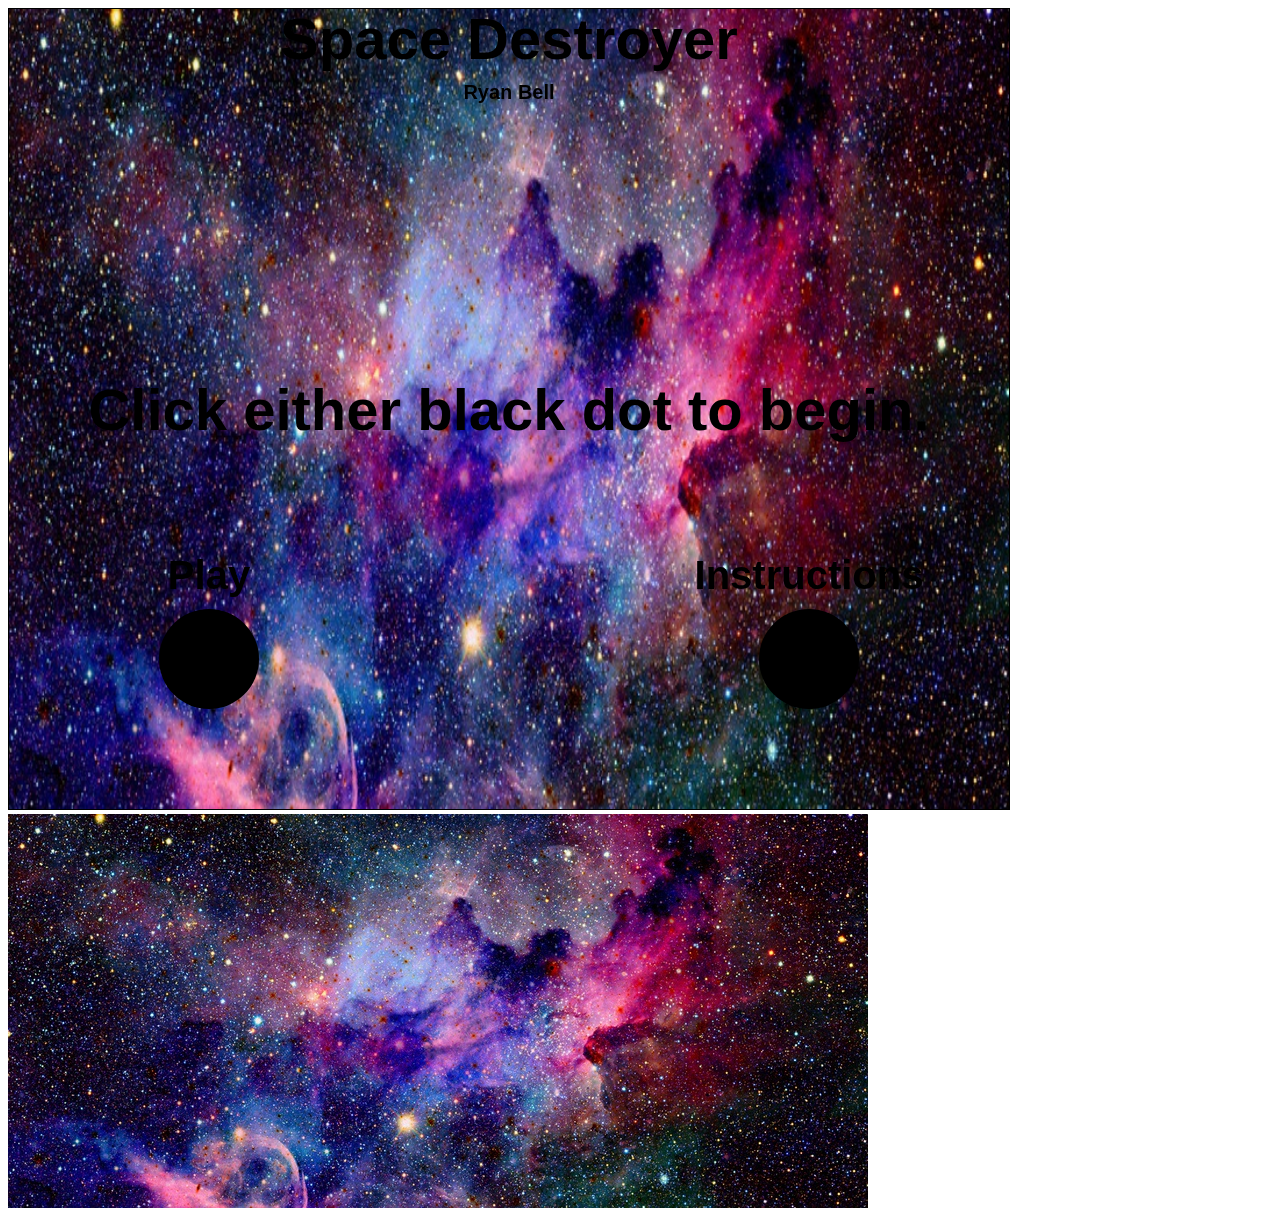
==== Final Boss/FinalBoss.html @ 3d392b8d "Final Boss" ====
<!doctype html>
<html>
<head>
<meta charset="utf-8">
<meta name="author" content="Jay Aguiar">
<title>Week 6 Trig</title>
<link type="text/css" rel="stylesheet" href="css/style.css" />
</head>

<body>
	<canvas id="canvas" width = "1000" height ="800" >
    	Your browser is outdated and does not support HTML5. Please update to the latest version.
    </canvas>
	<img id="image" src="js/images/space.jpg">
</body>
<!--Controls-->
<script type="text/javascript" src="js/Utility/controls.js"></script>
<!--Classes-->
<script type="text/javascript" src="js/Classes/GameObject.js"></script>
<!--Utility-->
<script type="text/javascript" src="js/Utility/Random.js"></script>

<script type="text/javascript" src="js/week6_trig.js"></script>

</html>
---- Final Boss/css/style.css ----
canvas{
	border:1px solid black;
}
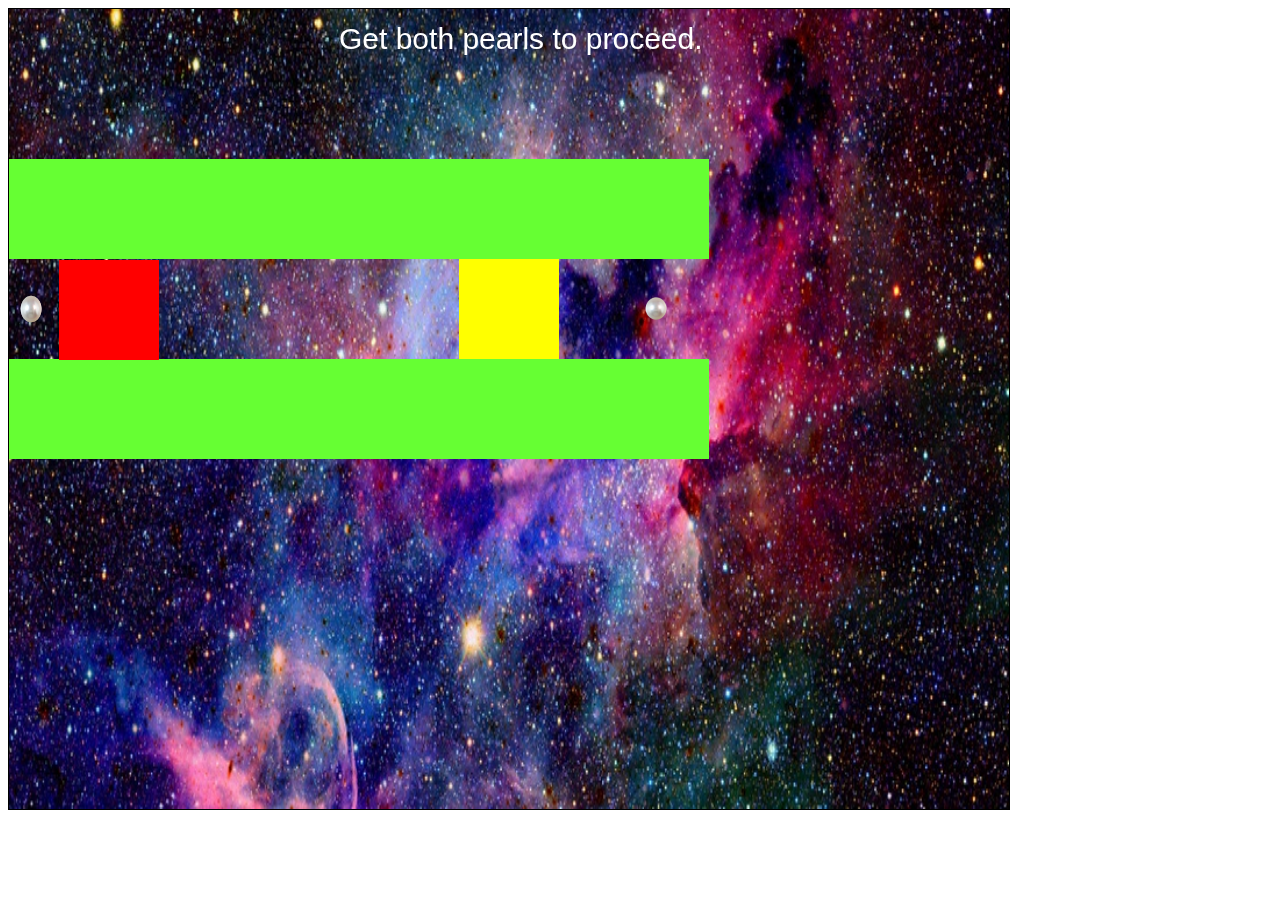
==== commit 98916bb3: "Final Game Complete" ====
--- a/Final Boss/FinalBoss.html
+++ b/Final Boss/FinalBoss.html
@@ -12,6 +12,11 @@
     	Your browser is outdated and does not support HTML5. Please update to the latest version.
     </canvas>
 	<img id="image" src="js/images/space.jpg">
+	<img id="ship" src="js/images/ship.png">
+	<img id="asteroid" src="js/images/asteroid.png">
+	<img id="asteroid2" src="js/images/asteroid2.png">
+	<img id="emerald" src="js/images/emerald.png">
+	<img id="pearl" src="js/images/pearl.png">
 </body>
 <!--Controls-->
 <script type="text/javascript" src="js/Utility/controls.js"></script>
--- a/Final Boss/css/style.css
+++ b/Final Boss/css/style.css
@@ -1,3 +1,32 @@
 canvas{
 	border:1px solid black;
+}
+#image
+{
+display:none;
+}
+
+#ship
+{
+display:none;
+}
+
+#asteroid
+{
+display:none;
+}
+
+#asteroid2
+{
+display:none;
+}
+
+#emerald
+{
+display:none;
+}
+
+#pearl
+{
+display:none;
 }